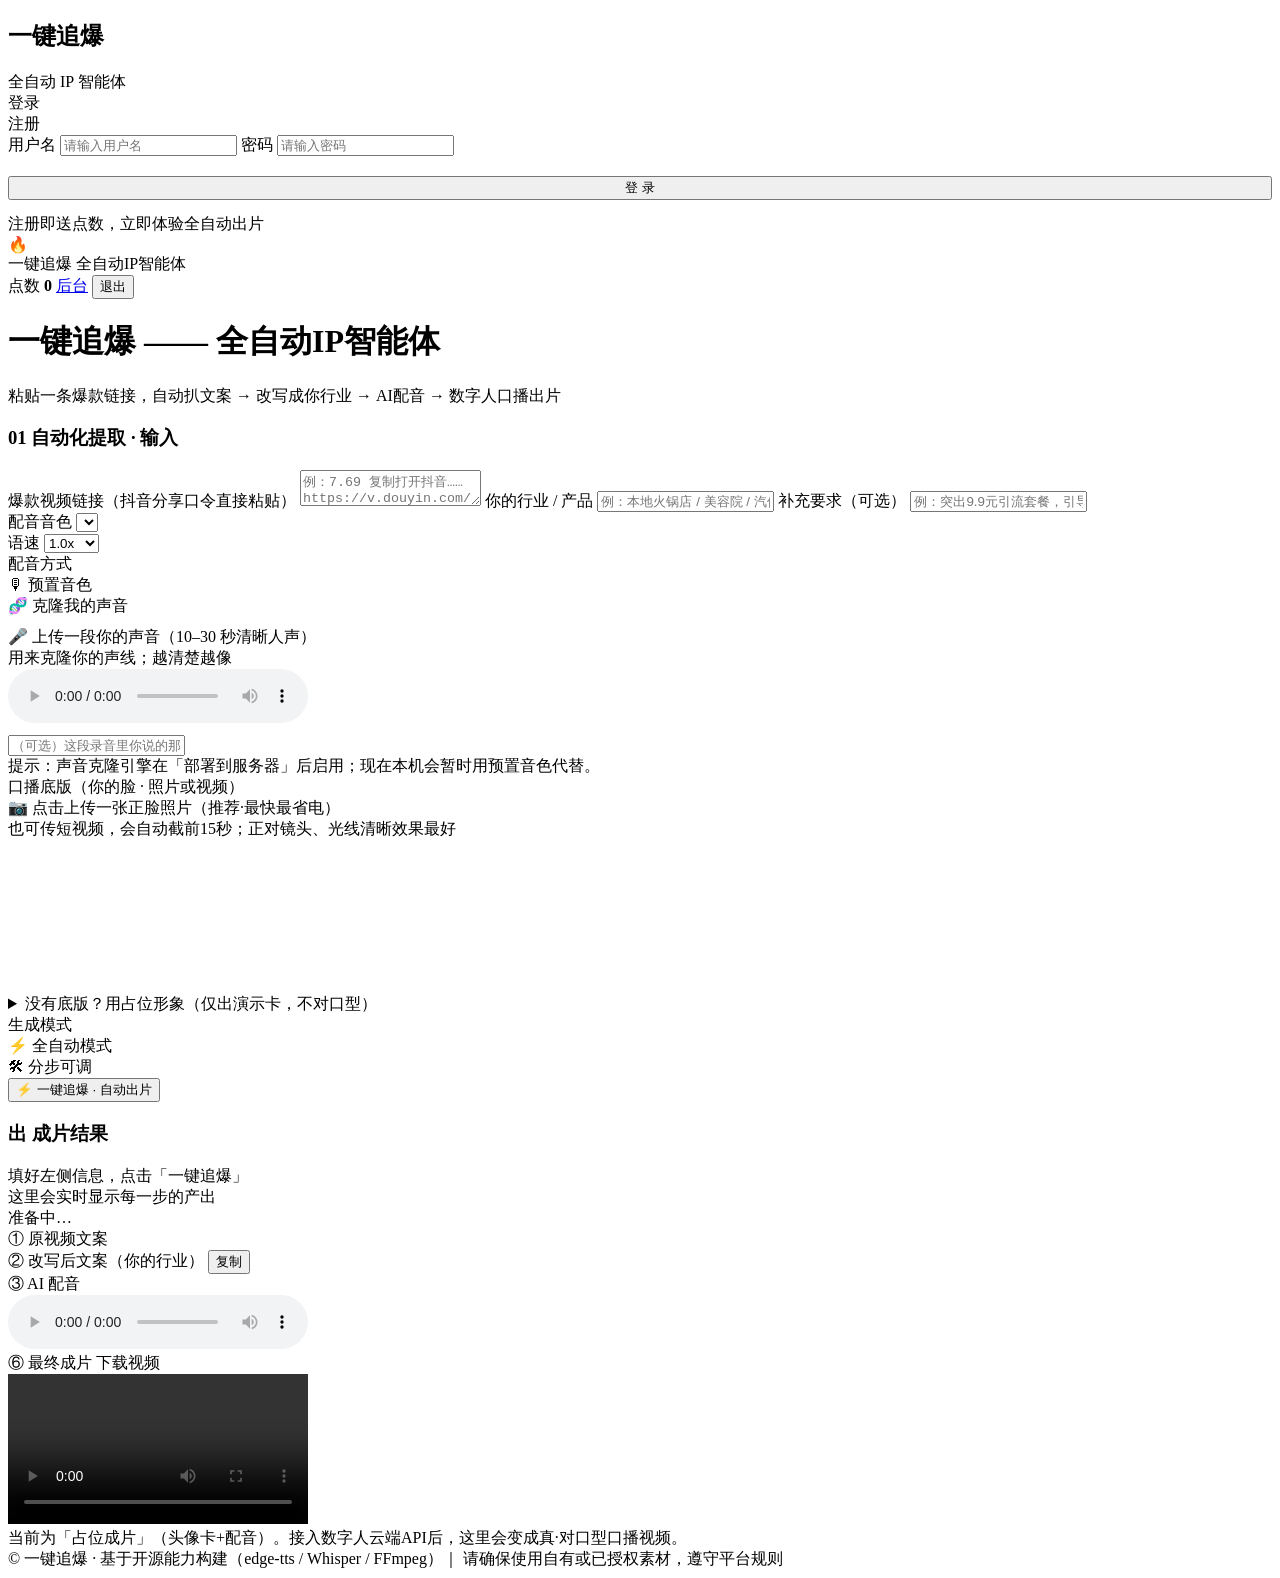
==== frontend/index.html @ eb4bf59f "feat: 一键追爆 SaaS —— 全自动IP智能体（扒文案/改写/配音/改口型/声音克隆） Co-Authored-By: Claude Opus 4.8 (1M context) <norepl" ====
<!DOCTYPE html>
<html lang="zh-CN">
<head>
<meta charset="UTF-8">
<meta name="viewport" content="width=device-width,initial-scale=1">
<title>一键追爆 · 全自动IP智能体</title>
<link rel="stylesheet" href="/style.css">
</head>
<body>

<!-- 登录/注册 -->
<div class="auth-mask" id="authMask">
  <div class="auth-card">
    <h2 id="brandName">一键追爆</h2>
    <div class="sub" id="brandSlogan">全自动 IP 智能体</div>
    <div class="auth-tabs">
      <div class="on" id="tabLogin" onclick="switchTab('login')">登录</div>
      <div id="tabReg" onclick="switchTab('reg')">注册</div>
    </div>
    <label>用户名</label>
    <input id="authUser" placeholder="请输入用户名">
    <label>密码</label>
    <input id="authPwd" type="password" placeholder="请输入密码">
    <button class="btn" style="width:100%;margin-top:20px" onclick="doAuth()" id="authBtn">登 录</button>
    <div class="err" id="authErr"></div>
    <div class="sub" style="margin-top:14px">注册即送点数，立即体验全自动出片</div>
  </div>
</div>

<!-- 主应用 -->
<div id="appMain" class="hidden">
  <div class="topbar">
    <div class="brand">
      <div class="logo">🔥</div>
      <span id="topBrand">一键追爆</span>
      <span class="slogan" id="topSlogan">全自动IP智能体</span>
    </div>
    <div class="userbox">
      <span class="credit">点数 <b id="creditNum">0</b></span>
      <span id="hello"></span>
      <a id="adminLink" href="/admin" class="hidden">后台</a>
      <button class="btn ghost" onclick="logout()">退出</button>
    </div>
  </div>

  <div class="wrap">
    <div class="headline">
      <h1>一键追爆 <span class="hl">——</span> 全自动IP智能体</h1>
      <p>粘贴一条爆款链接，自动扒文案 → 改写成你行业 → AI配音 → 数字人口播出片</p>
    </div>

    <!-- 步骤条 -->
    <div class="steps" id="steps"></div>

    <div class="grid">
      <!-- 左：输入 -->
      <div class="card">
        <h3><span class="n">01</span> 自动化提取 · 输入</h3>

        <label>爆款视频链接（抖音分享口令直接粘贴）</label>
        <textarea id="link" placeholder="例：7.69 复制打开抖音…… https://v.douyin.com/xxxx/"></textarea>

        <label>你的行业 / 产品</label>
        <input id="industry" placeholder="例：本地火锅店 / 美容院 / 汽修 / 建材">

        <label>补充要求（可选）</label>
        <input id="extra" placeholder="例：突出9.9元引流套餐，引导到店">

        <div class="row">
          <div>
            <label>配音音色</label>
            <select id="voice"></select>
          </div>
          <div>
            <label>语速</label>
            <select id="speed">
              <option value="0.8">0.8x</option>
              <option value="1.0" selected>1.0x</option>
              <option value="1.25">1.25x</option>
              <option value="1.5">1.5x</option>
            </select>
          </div>
        </div>

        <label>配音方式</label>
        <div class="modes">
          <div class="mode on" id="vmPreset" onclick="setVoiceMode('preset')">🎙 预置音色</div>
          <div class="mode" id="vmClone" onclick="setVoiceMode('clone')">🧬 克隆我的声音</div>
        </div>
        <div id="cloneBox" class="face-up hidden" style="margin-top:10px">
          <input type="file" id="voiceFile" accept="audio/*,video/mp4,video/quicktime" style="display:none" onchange="uploadVoice()">
          <div class="face-drop" id="voiceDrop" onclick="document.getElementById('voiceFile').click()">
            <div id="voiceEmpty">🎤 上传一段你的声音（10–30 秒清晰人声）<br><span class="tip">用来克隆你的声线；越清楚越像</span></div>
            <audio id="voicePreview" class="hidden" controls></audio>
          </div>
          <input id="voiceRefText" placeholder="（可选）这段录音里你说的那句话，填上更准" style="margin-top:8px">
          <div class="face-status" id="voiceStatus"></div>
          <div class="placeholder-tip" id="cloneEngineTip">提示：声音克隆引擎在「部署到服务器」后启用；现在本机会暂时用预置音色代替。</div>
        </div>

        <label>口播底版（你的脸 · 照片或视频）<span id="faceReq" style="color:var(--orange)"></span></label>
        <div class="face-up" id="faceUp">
          <input type="file" id="faceFile" accept="image/*,video/mp4,video/quicktime" style="display:none" onchange="uploadFace()">
          <div class="face-drop" id="faceDrop" onclick="document.getElementById('faceFile').click()">
            <div id="faceEmpty">📷 点击上传一张正脸照片（推荐·最快最省电）<br><span class="tip">也可传短视频，会自动截前15秒；正对镜头、光线清晰效果最好</span></div>
            <img id="facePreview" class="hidden" src="">
            <video id="facePreviewV" class="hidden" muted></video>
          </div>
          <div class="face-status" id="faceStatus"></div>
        </div>

        <details class="ph-avatars">
          <summary>没有底版？用占位形象（仅出演示卡，不对口型）</summary>
          <div class="avatars" id="avatars"></div>
        </details>

        <label>生成模式</label>
        <div class="modes">
          <div class="mode on" id="modeAuto" onclick="setMode('auto')">⚡ 全自动模式</div>
          <div class="mode" id="modeStep" onclick="setMode('step')">🛠 分步可调</div>
        </div>

        <button class="btn gobtn" id="goBtn" onclick="startJob()">⚡ 一键追爆 · 自动出片</button>
      </div>

      <!-- 右：结果 -->
      <div class="card result-box">
        <h3><span class="n">出</span> 成片结果</h3>
        <div id="emptyState" class="empty">填好左侧信息，点击「一键追爆」<br>这里会实时显示每一步的产出</div>

        <div id="running" class="hidden">
          <div class="msg" id="runMsg">准备中…</div>
          <div class="progress-line"><i id="progBar"></i></div>
        </div>

        <div id="resultArea" class="hidden">
          <div class="field" id="fTranscript">
            <div class="ft"><span>① 原视频文案</span></div>
            <div class="fc" id="vTranscript"></div>
          </div>
          <div class="field" id="fRewritten">
            <div class="ft"><span>② 改写后文案（你的行业）</span>
              <button class="copybtn" onclick="copyText('vRewritten')">复制</button></div>
            <div class="fc" id="vRewritten"></div>
          </div>
          <div class="field" id="fAudio">
            <div class="ft"><span>③ AI 配音</span></div>
            <audio id="vAudio" controls></audio>
          </div>
          <div class="field" id="fVideo">
            <div class="ft"><span>⑥ 最终成片</span>
              <a class="copybtn" id="dlVideo" download>下载视频</a></div>
            <video id="vVideo" controls></video>
            <div class="placeholder-tip hidden" id="phTip">
              当前为「占位成片」（头像卡+配音）。接入数字人云端API后，这里会变成真·对口型口播视频。
            </div>
          </div>
        </div>
      </div>
    </div>

    <div class="foot">
      © <span id="footBrand">一键追爆</span> · 基于开源能力构建（edge-tts / Whisper / FFmpeg）｜
      请确保使用自有或已授权素材，遵守平台规则
    </div>
  </div>
</div>

<script src="/app.js"></script>
</body>
</html>
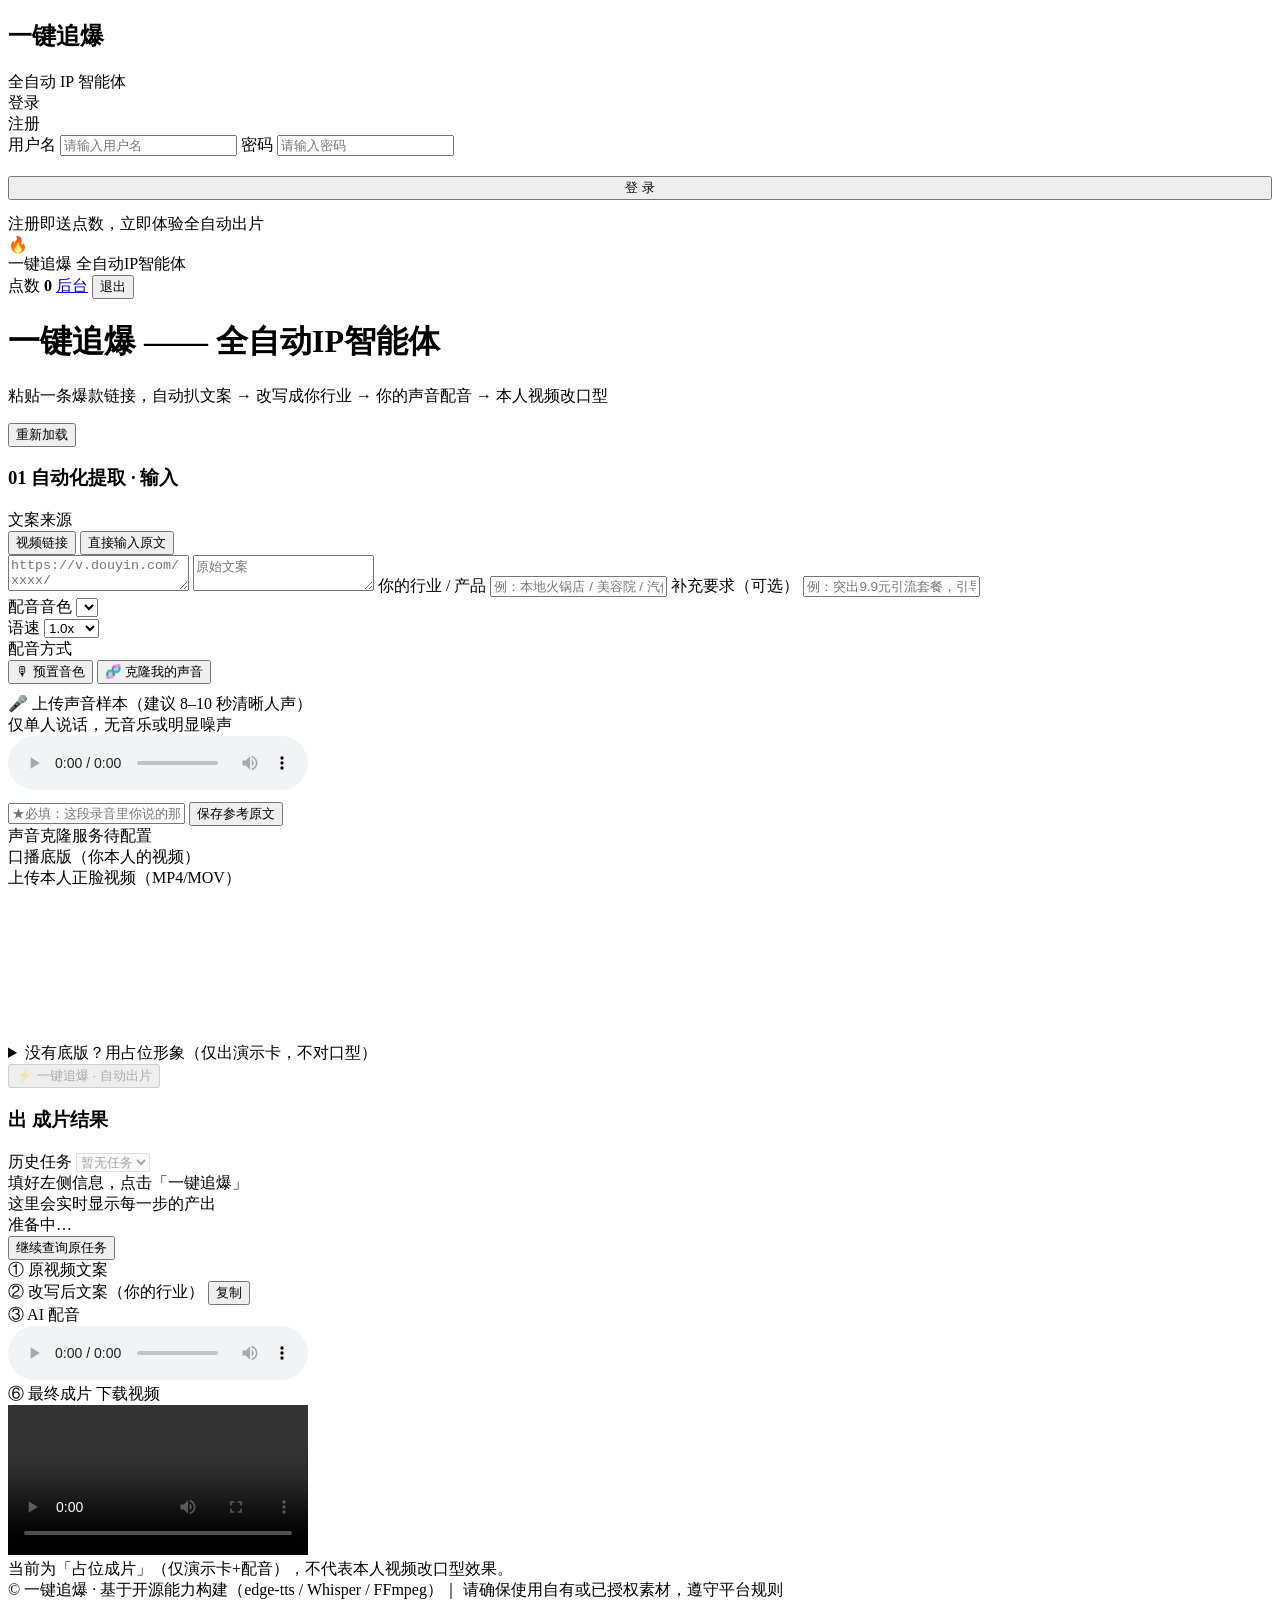
==== commit 74b259fd: "Snapshot voice cloning, segmented lip sync and workflow acceptance" ====
--- a/frontend/index.html
+++ b/frontend/index.html
@@ -4,7 +4,7 @@
 <meta charset="UTF-8">
 <meta name="viewport" content="width=device-width,initial-scale=1">
 <title>一键追爆 · 全自动IP智能体</title>
-<link rel="stylesheet" href="/style.css">
+<link rel="stylesheet" href="/style.css?v=5">
 </head>
 <body>
 
@@ -46,19 +46,26 @@
   <div class="wrap">
     <div class="headline">
       <h1>一键追爆 <span class="hl">——</span> 全自动IP智能体</h1>
-      <p>粘贴一条爆款链接，自动扒文案 → 改写成你行业 → AI配音 → 数字人口播出片</p>
+    <p>粘贴一条爆款链接，自动扒文案 → 改写成你行业 → 你的声音配音 → 本人视频改口型</p>
     </div>
 
     <!-- 步骤条 -->
     <div class="steps" id="steps"></div>
+    <div id="workspaceNotice" class="workspace-notice hidden" role="status"></div>
+    <button id="restoreRetry" class="btn ghost hidden" onclick="location.reload()">重新加载</button>
 
     <div class="grid">
       <!-- 左：输入 -->
       <div class="card">
         <h3><span class="n">01</span> 自动化提取 · 输入</h3>
 
-        <label>爆款视频链接（抖音分享口令直接粘贴）</label>
-        <textarea id="link" placeholder="例：7.69 复制打开抖音…… https://v.douyin.com/xxxx/"></textarea>
+        <label>文案来源</label>
+        <div class="modes">
+          <button type="button" class="mode on" id="sourceLink" onclick="setSourceMode('link')">视频链接</button>
+          <button type="button" class="mode" id="sourceText" onclick="setSourceMode('text')">直接输入原文</button>
+        </div>
+        <textarea id="link" aria-label="视频链接" placeholder="https://v.douyin.com/xxxx/"></textarea>
+        <textarea id="sourceCopy" class="hidden" aria-label="原始文案" placeholder="原始文案"></textarea>
 
         <label>你的行业 / 产品</label>
         <input id="industry" placeholder="例：本地火锅店 / 美容院 / 汽修 / 建材">
@@ -66,7 +73,7 @@
         <label>补充要求（可选）</label>
         <input id="extra" placeholder="例：突出9.9元引流套餐，引导到店">
 
-        <div class="row">
+        <div class="row" id="presetVoiceRow">
           <div>
             <label>配音音色</label>
             <select id="voice"></select>
@@ -84,54 +91,56 @@
 
         <label>配音方式</label>
         <div class="modes">
-          <div class="mode on" id="vmPreset" onclick="setVoiceMode('preset')">🎙 预置音色</div>
-          <div class="mode" id="vmClone" onclick="setVoiceMode('clone')">🧬 克隆我的声音</div>
+          <button type="button" class="mode on" id="vmPreset" onclick="setVoiceMode('preset')">🎙 预置音色</button>
+          <button type="button" class="mode" id="vmClone" onclick="setVoiceMode('clone')">🧬 克隆我的声音</button>
         </div>
         <div id="cloneBox" class="face-up hidden" style="margin-top:10px">
           <input type="file" id="voiceFile" accept="audio/*,video/mp4,video/quicktime" style="display:none" onchange="uploadVoice()">
-          <div class="face-drop" id="voiceDrop" onclick="document.getElementById('voiceFile').click()">
-            <div id="voiceEmpty">🎤 上传一段你的声音（10–30 秒清晰人声）<br><span class="tip">用来克隆你的声线；越清楚越像</span></div>
+          <div class="face-drop" id="voiceDrop" onclick="if (!event.target.closest('audio')) document.getElementById('voiceFile').click()">
+            <div id="voiceEmpty">🎤 上传声音样本（建议 8–10 秒清晰人声）<br><span class="tip">仅单人说话，无音乐或明显噪声</span></div>
             <audio id="voicePreview" class="hidden" controls></audio>
           </div>
-          <input id="voiceRefText" placeholder="（可选）这段录音里你说的那句话，填上更准" style="margin-top:8px">
+          <input id="voiceRefText" placeholder="★必填：这段录音里你说的那句话（克隆需要，逐字填）" style="margin-top:8px">
+          <button type="button" class="copybtn" id="saveVoiceRef" onclick="saveVoiceReference()" style="margin-top:8px">保存参考原文</button>
           <div class="face-status" id="voiceStatus"></div>
-          <div class="placeholder-tip" id="cloneEngineTip">提示：声音克隆引擎在「部署到服务器」后启用；现在本机会暂时用预置音色代替。</div>
+          <div class="placeholder-tip" id="cloneEngineTip">声音克隆服务待配置</div>
         </div>
 
-        <label>口播底版（你的脸 · 照片或视频）<span id="faceReq" style="color:var(--orange)"></span></label>
+        <label>口播底版（你本人的视频）<span id="faceReq" style="color:var(--orange)"></span></label>
         <div class="face-up" id="faceUp">
-          <input type="file" id="faceFile" accept="image/*,video/mp4,video/quicktime" style="display:none" onchange="uploadFace()">
-          <div class="face-drop" id="faceDrop" onclick="document.getElementById('faceFile').click()">
-            <div id="faceEmpty">📷 点击上传一张正脸照片（推荐·最快最省电）<br><span class="tip">也可传短视频，会自动截前15秒；正对镜头、光线清晰效果最好</span></div>
+          <input type="file" id="faceFile" accept="video/mp4,video/quicktime" style="display:none" onchange="uploadFace()">
+          <div class="face-drop" id="faceDrop" onclick="if (!event.target.closest('video')) document.getElementById('faceFile').click()">
+            <div id="faceEmpty">上传本人正脸视频（MP4/MOV）</div>
             <img id="facePreview" class="hidden" src="">
             <video id="facePreviewV" class="hidden" muted></video>
           </div>
           <div class="face-status" id="faceStatus"></div>
         </div>
 
-        <details class="ph-avatars">
+        <details class="ph-avatars hidden">
           <summary>没有底版？用占位形象（仅出演示卡，不对口型）</summary>
           <div class="avatars" id="avatars"></div>
         </details>
 
-        <label>生成模式</label>
-        <div class="modes">
-          <div class="mode on" id="modeAuto" onclick="setMode('auto')">⚡ 全自动模式</div>
-          <div class="mode" id="modeStep" onclick="setMode('step')">🛠 分步可调</div>
-        </div>
-
-        <button class="btn gobtn" id="goBtn" onclick="startJob()">⚡ 一键追爆 · 自动出片</button>
+        <button class="btn gobtn" id="goBtn" onclick="startJob()" disabled>⚡ 一键追爆 · 自动出片</button>
       </div>
 
       <!-- 右：结果 -->
       <div class="card result-box">
         <h3><span class="n">出</span> 成片结果</h3>
+        <label for="jobHistory">历史任务</label>
+        <select id="jobHistory" onchange="selectJob(this.value)" disabled>
+          <option value="">暂无任务</option>
+        </select>
+        <div id="jobError" class="workspace-notice hidden" role="status"></div>
         <div id="emptyState" class="empty">填好左侧信息，点击「一键追爆」<br>这里会实时显示每一步的产出</div>
 
         <div id="running" class="hidden">
           <div class="msg" id="runMsg">准备中…</div>
           <div class="progress-line"><i id="progBar"></i></div>
+          <button class="btn ghost hidden" id="resumeBtn" onclick="resumeJob()">继续查询原任务</button>
         </div>
+        <div id="qualityStatus" class="workspace-notice hidden" role="status"></div>
 
         <div id="resultArea" class="hidden">
           <div class="field" id="fTranscript">
@@ -150,9 +159,10 @@
           <div class="field" id="fVideo">
             <div class="ft"><span>⑥ 最终成片</span>
               <a class="copybtn" id="dlVideo" download>下载视频</a></div>
-            <video id="vVideo" controls></video>
+            <video id="vVideo" controls preload="metadata"></video>
+            <div id="vVideoStatus" class="media-status hidden" role="status" aria-live="polite"></div>
             <div class="placeholder-tip hidden" id="phTip">
-              当前为「占位成片」（头像卡+配音）。接入数字人云端API后，这里会变成真·对口型口播视频。
+              当前为「占位成片」（仅演示卡+配音），不代表本人视频改口型效果。
             </div>
           </div>
         </div>
@@ -166,6 +176,16 @@
   </div>
 </div>
 
-<script src="/app.js"></script>
+<dialog id="generationConfirm" aria-labelledby="generationConfirmTitle" style="width:min(400px,calc(100% - 32px));border:1px solid #d9dee4;border-radius:8px;padding:24px">
+  <form method="dialog">
+    <h3 id="generationConfirmTitle" style="margin:0 0 12px">确认生成</h3>
+    <p id="generationConfirmCost" style="margin:0 0 20px"></p>
+    <div style="display:flex;justify-content:flex-end;gap:12px">
+      <button class="btn ghost" value="cancel" autofocus>取消</button>
+      <button class="btn" value="confirm">确认生成</button>
+    </div>
+  </form>
+</dialog>
+<script src="/app.js?v=10"></script>
 </body>
 </html>
